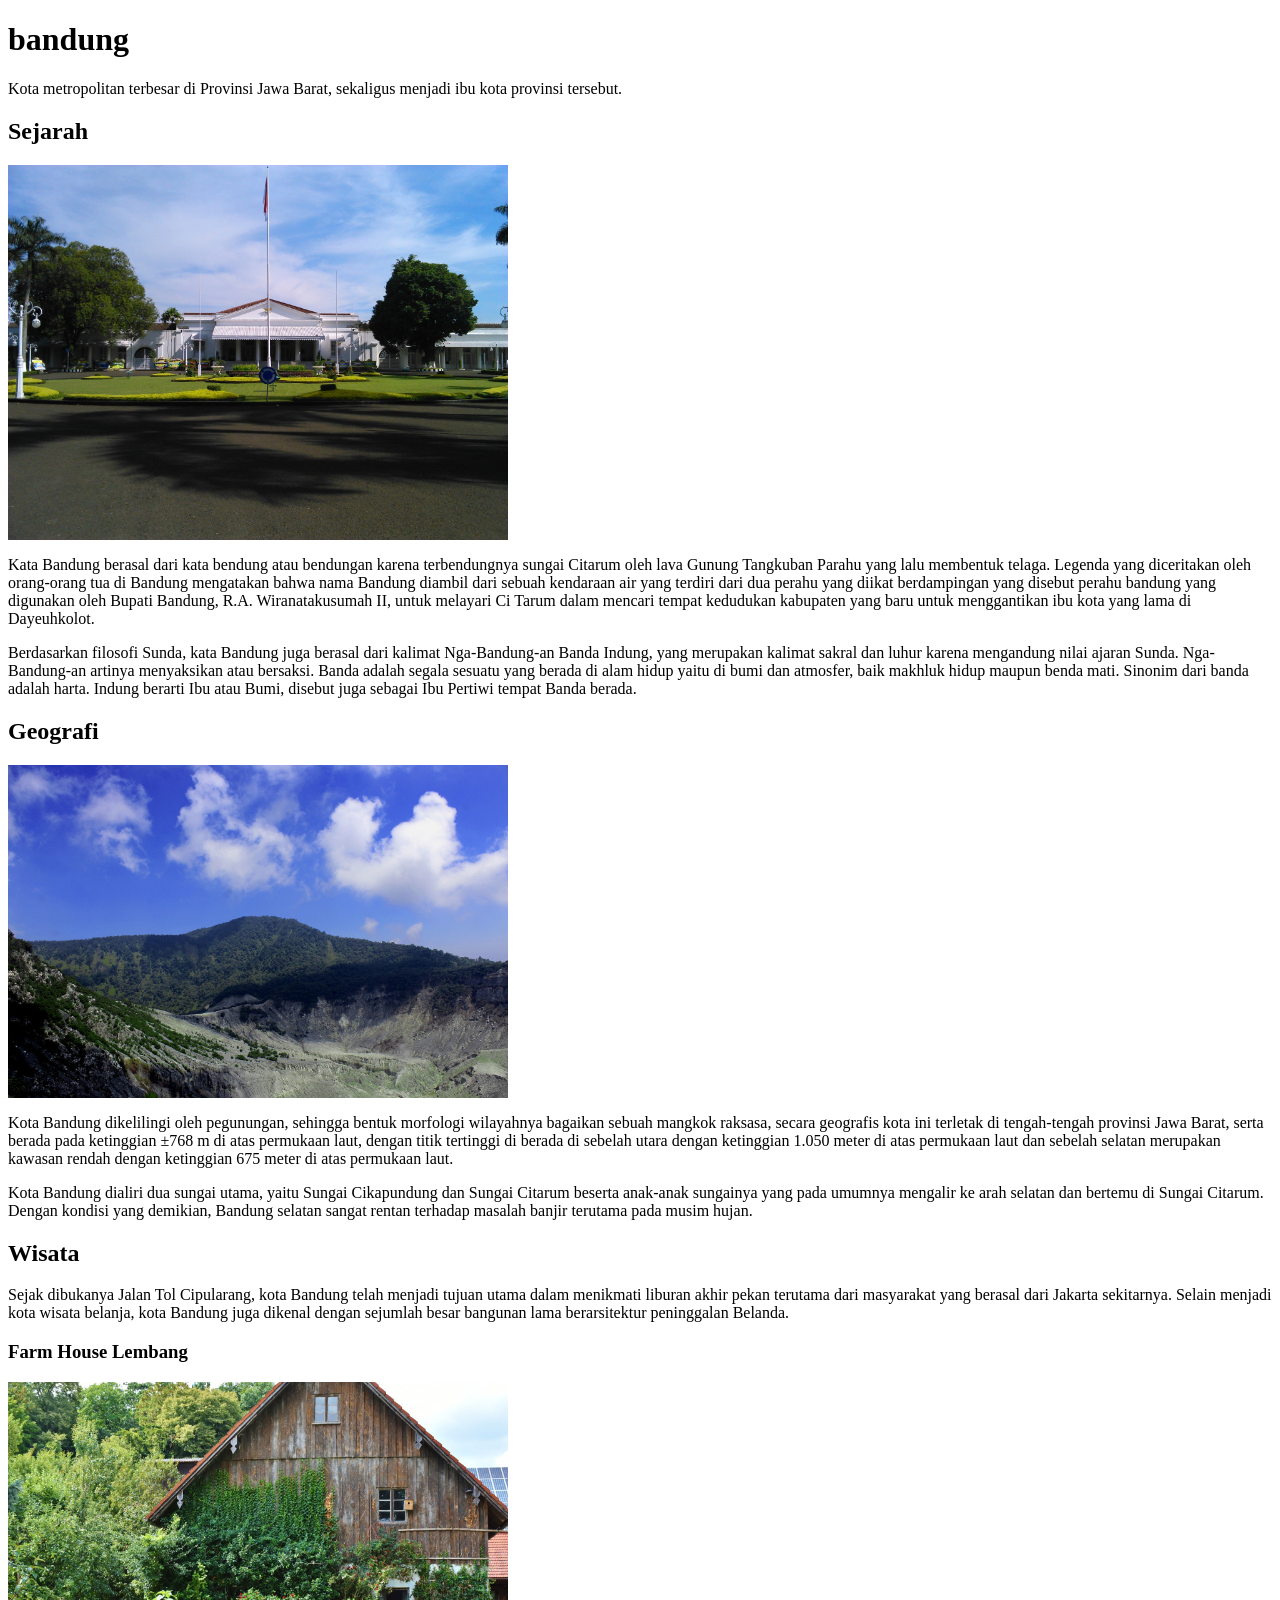
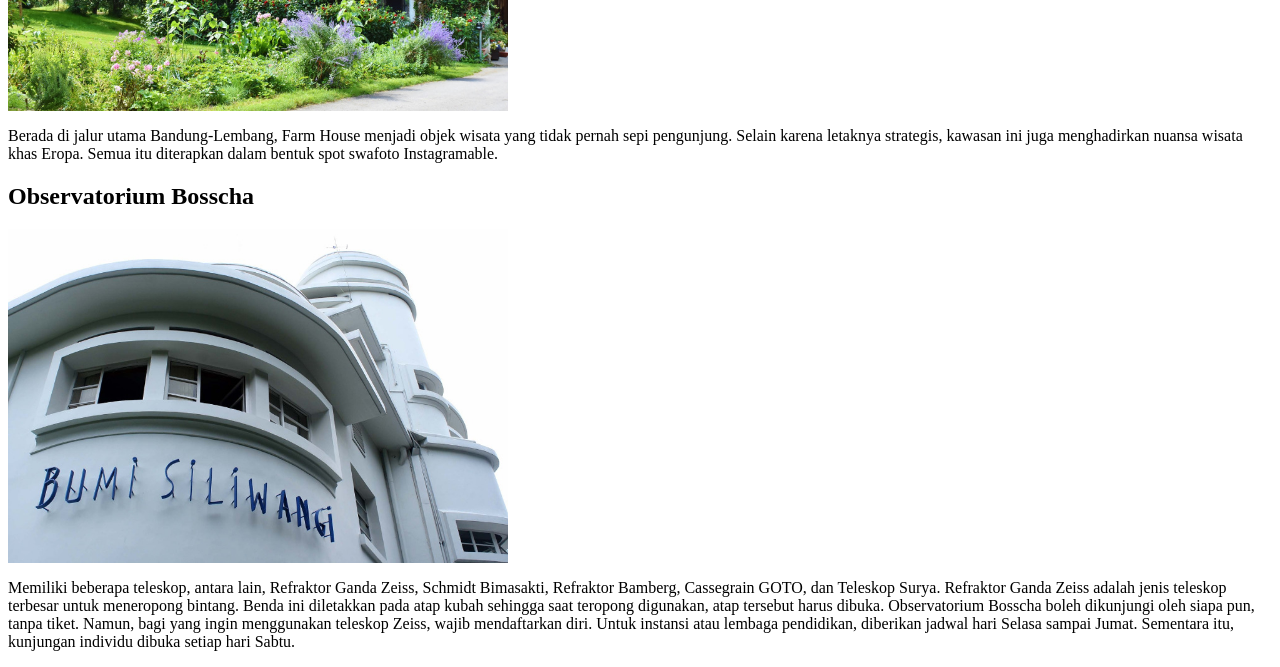
==== index.html @ e1cbe632 "first project" ====
<!DOCTYPE HTML PUBLIC "-//W3C//DTD HTML 4.01 Transitional//EN" "http://www.w3.org/TR/html4/loose.dtd">
<html>

<head>
    <meta charset="utf-8">
    <title>Halaman Profile Bandung</title>
</head>

<body>
    <h1>bandung</h1>
    <p>
        Kota metropolitan terbesar di Provinsi Jawa Barat, sekaligus menjadi ibu kota provinsi tersebut.
    </p>

    <h2>Sejarah</h2>
    <img src="../../image/history.jpg" alt="gambar rusak boss" width="500px">
    <p>
        Kata Bandung berasal dari kata bendung atau bendungan karena terbendungnya sungai Citarum oleh lava Gunung
        Tangkuban
        Parahu yang lalu membentuk telaga. Legenda yang diceritakan oleh orang-orang tua di Bandung mengatakan bahwa
        nama
        Bandung diambil dari sebuah kendaraan air yang terdiri dari dua perahu yang diikat berdampingan yang disebut
        perahu
        bandung yang digunakan oleh Bupati Bandung, R.A. Wiranatakusumah II, untuk melayari Ci Tarum dalam mencari
        tempat
        kedudukan kabupaten yang baru untuk menggantikan ibu kota yang lama di Dayeuhkolot.
    </p>
    <p>
        Berdasarkan filosofi Sunda, kata Bandung juga berasal dari kalimat Nga-Bandung-an Banda Indung, yang merupakan
        kalimat
        sakral dan luhur karena mengandung nilai ajaran Sunda. Nga-Bandung-an artinya menyaksikan atau bersaksi. Banda
        adalah
        segala sesuatu yang berada di alam hidup yaitu di bumi dan atmosfer, baik makhluk hidup maupun benda mati.
        Sinonim
        dari
        banda adalah harta. Indung berarti Ibu atau Bumi, disebut juga sebagai Ibu Pertiwi tempat Banda berada.
    </p>

    <h2>Geografi</h2>
    <img src="../../image/geografis.jpg" alt="Peta Geografis Bandung" width="500px">
    <p>
        Kota Bandung dikelilingi oleh pegunungan, sehingga bentuk morfologi wilayahnya bagaikan sebuah mangkok raksasa,
        secara
        geografis kota ini terletak di tengah-tengah provinsi Jawa Barat, serta berada pada ketinggian ±768 m di atas
        permukaan
        laut, dengan titik tertinggi di berada di sebelah utara dengan ketinggian 1.050 meter di atas permukaan laut dan
        sebelah
        selatan merupakan kawasan rendah dengan ketinggian 675 meter di atas permukaan laut.
    </p>

    <p>
        Kota Bandung dialiri dua sungai utama, yaitu Sungai Cikapundung dan Sungai Citarum beserta anak-anak sungainya
        yang
        pada
        umumnya mengalir ke arah selatan dan bertemu di Sungai Citarum. Dengan kondisi yang demikian, Bandung selatan
        sangat
        rentan terhadap masalah banjir terutama pada musim hujan.
    </p>

    <h2>Wisata</h2>
    <p>
        Sejak dibukanya Jalan Tol Cipularang, kota Bandung telah menjadi tujuan utama dalam menikmati liburan akhir
        pekan
        terutama dari masyarakat yang berasal dari Jakarta sekitarnya. Selain menjadi kota wisata belanja, kota Bandung
        juga
        dikenal dengan sejumlah besar bangunan lama berarsitektur peninggalan Belanda.
    </p>
    <h3>Farm House Lembang</h3>
    <img src="../../image/farm-house.jpg" alt="Farm House Lembang" width="500px">
    <p>
        Berada di jalur utama Bandung-Lembang, Farm House menjadi objek wisata yang tidak pernah sepi pengunjung. Selain
        karena
        letaknya strategis, kawasan ini juga menghadirkan nuansa wisata khas Eropa. Semua itu diterapkan dalam bentuk
        spot
        swafoto Instagramable.
    </p>
    <h2>Observatorium Bosscha</h2>
    <img src="../../image/bosscha.jpg" alt="Observatorium Bosscha" width="500px">
    <p>
        Memiliki beberapa teleskop, antara lain, Refraktor Ganda Zeiss, Schmidt Bimasakti, Refraktor Bamberg, Cassegrain
        GOTO,
        dan Teleskop Surya. Refraktor Ganda Zeiss adalah jenis teleskop terbesar untuk meneropong bintang. Benda ini
        diletakkan
        pada atap kubah sehingga saat teropong digunakan, atap tersebut harus dibuka. Observatorium Bosscha boleh
        dikunjungi
        oleh siapa pun, tanpa tiket. Namun, bagi yang ingin menggunakan teleskop Zeiss, wajib mendaftarkan diri. Untuk
        instansi atau lembaga pendidikan, diberikan jadwal hari Selasa sampai Jumat. Sementara itu, kunjungan individu
        dibuka setiap hari Sabtu.
    </p>
</body>

</html>
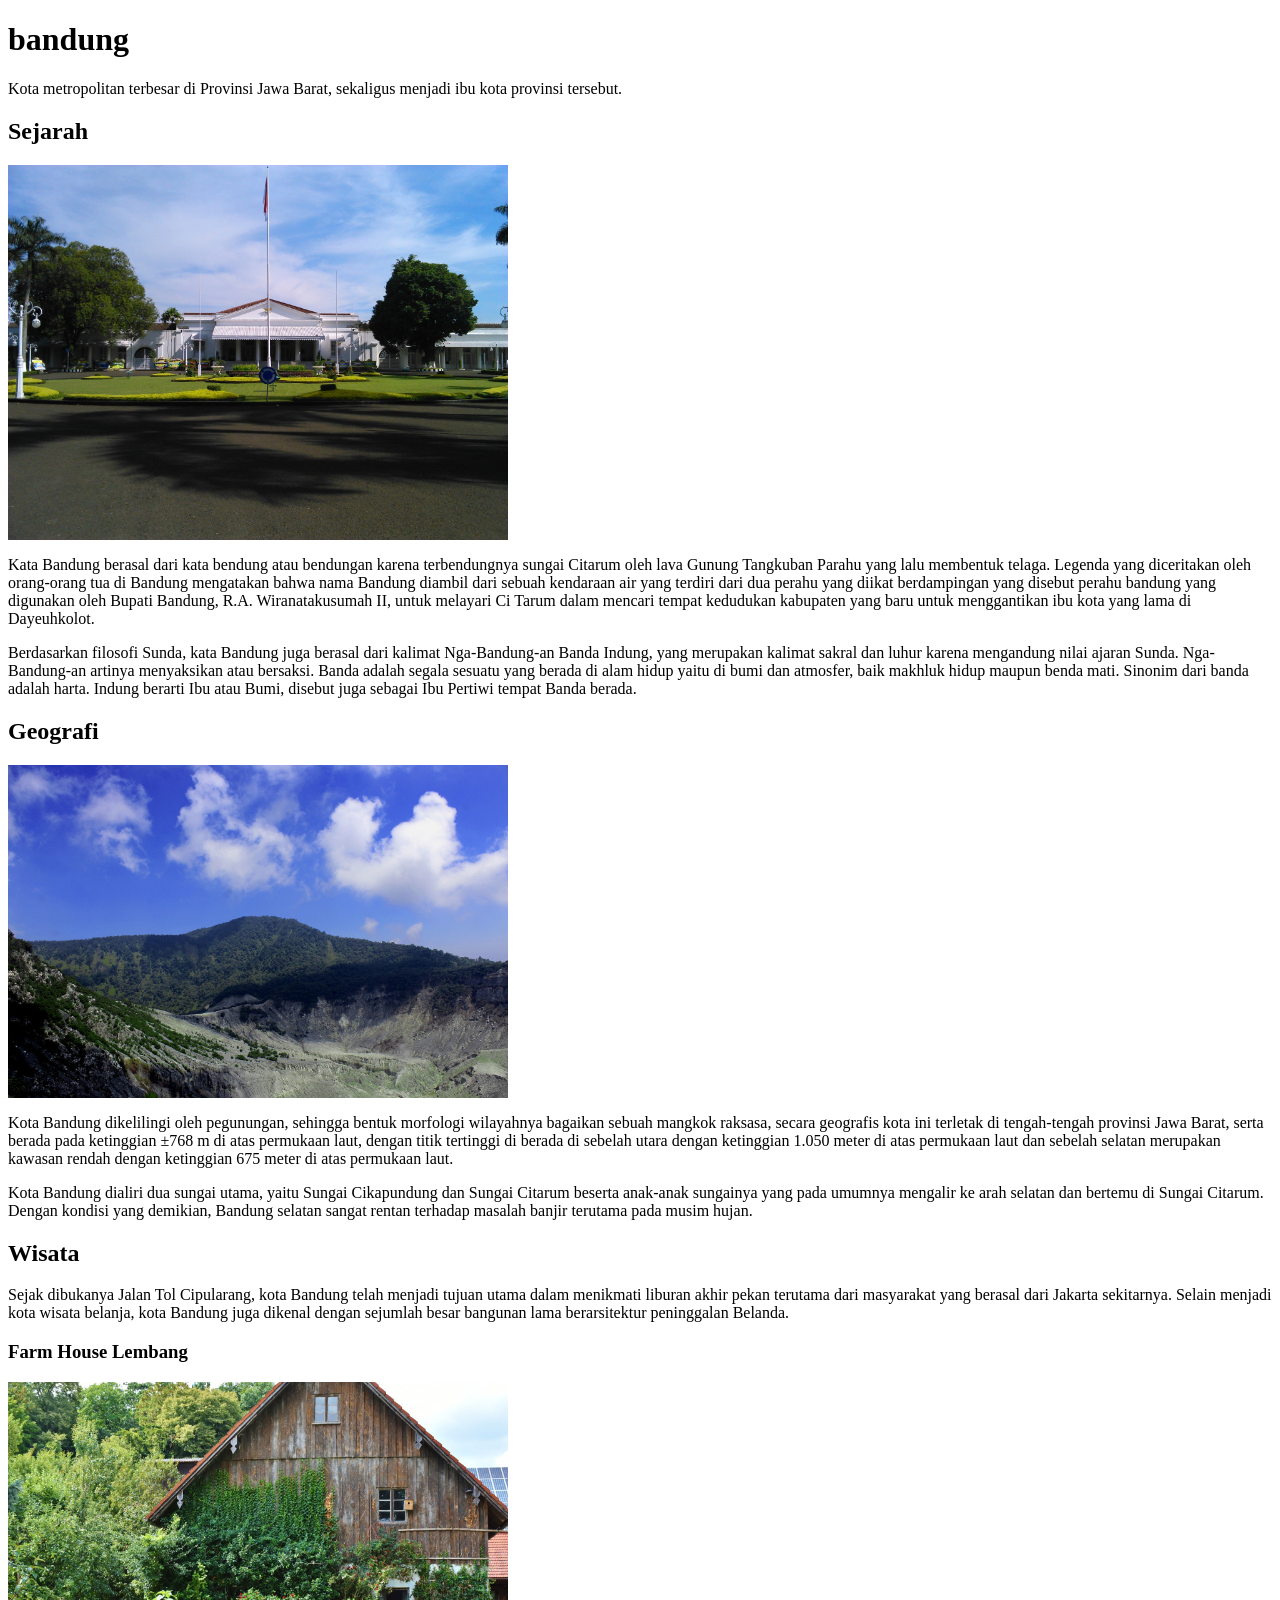
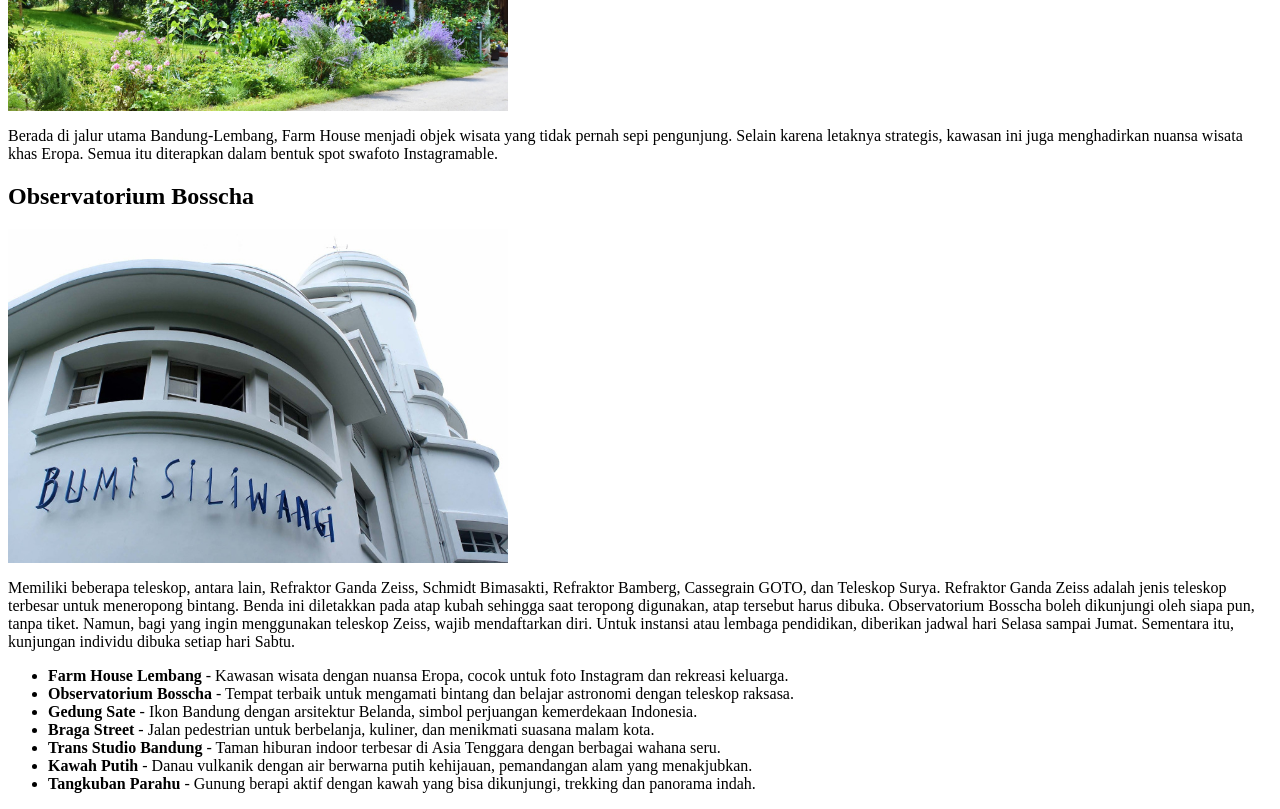
==== commit 9ea6d947: "add list" ====
--- a/index.html
+++ b/index.html
@@ -87,6 +87,15 @@
         instansi atau lembaga pendidikan, diberikan jadwal hari Selasa sampai Jumat. Sementara itu, kunjungan individu
         dibuka setiap hari Sabtu.
     </p>
+    <ul>
+        <li><strong>Farm House Lembang</strong> - Kawasan wisata dengan nuansa Eropa, cocok untuk foto Instagram dan rekreasi keluarga.</li>
+        <li><strong>Observatorium Bosscha</strong> - Tempat terbaik untuk mengamati bintang dan belajar astronomi dengan teleskop raksasa.</li>
+        <li><strong>Gedung Sate</strong> - Ikon Bandung dengan arsitektur Belanda, simbol perjuangan kemerdekaan Indonesia.</li>
+        <li><strong>Braga Street</strong> - Jalan pedestrian untuk berbelanja, kuliner, dan menikmati suasana malam kota.</li>
+        <li><strong>Trans Studio Bandung</strong> - Taman hiburan indoor terbesar di Asia Tenggara dengan berbagai wahana seru.</li>
+        <li><strong>Kawah Putih</strong> - Danau vulkanik dengan air berwarna putih kehijauan, pemandangan alam yang menakjubkan.</li>
+        <li><strong>Tangkuban Parahu</strong> - Gunung berapi aktif dengan kawah yang bisa dikunjungi, trekking dan panorama indah.</li>
+    </ul>
 </body>
 
 </html>
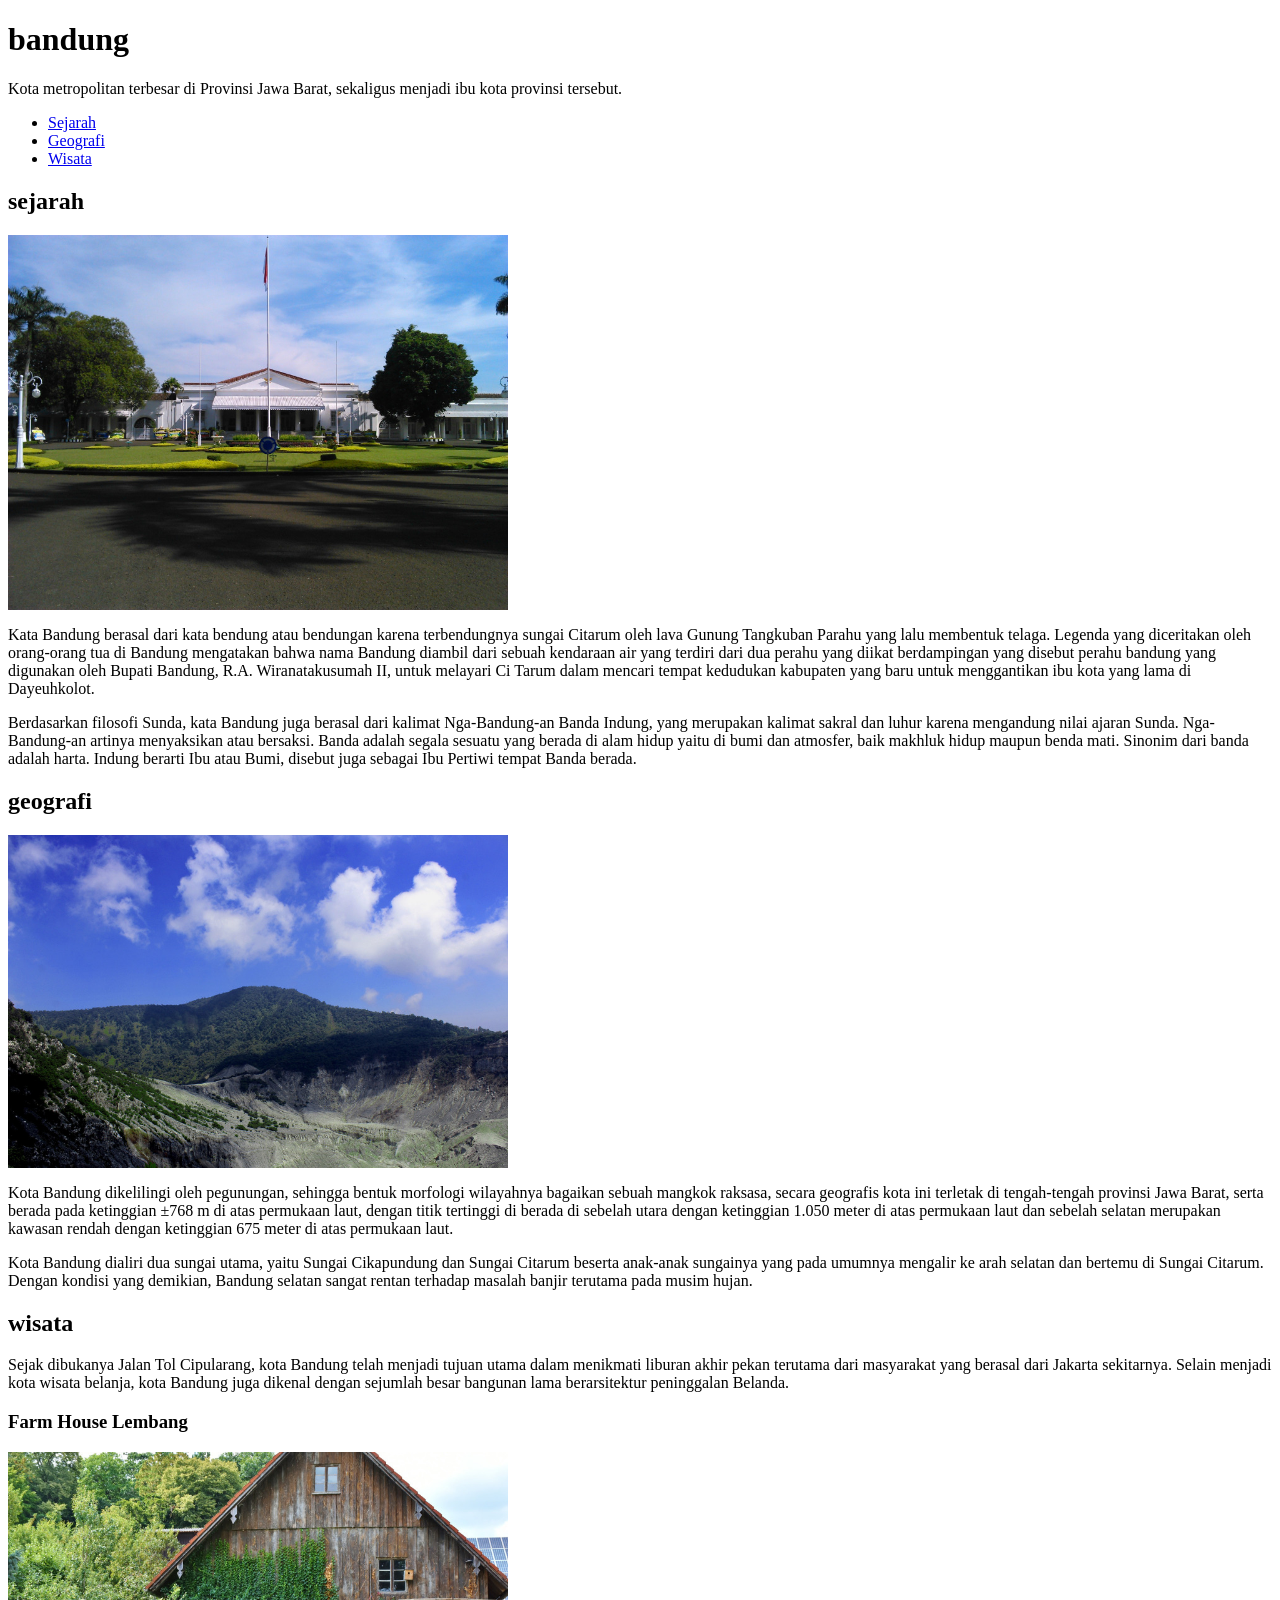
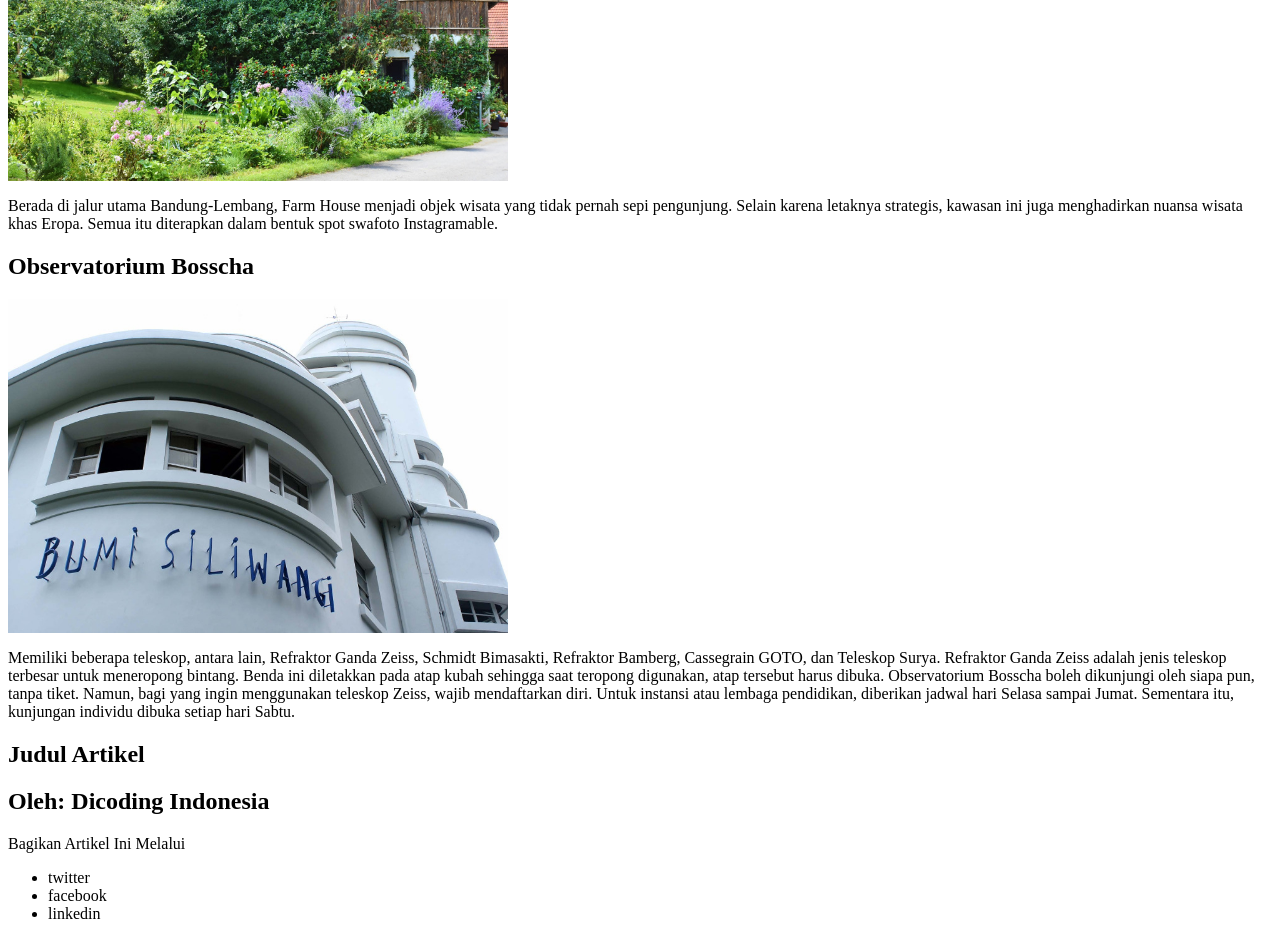
==== commit b9686461: "add Anchor Element" ====
--- a/index.html
+++ b/index.html
@@ -11,9 +11,21 @@
     <p>
         Kota metropolitan terbesar di Provinsi Jawa Barat, sekaligus menjadi ibu kota provinsi tersebut.
     </p>
-
-    <h2>Sejarah</h2>
-    <img src="../../image/history.jpg" alt="gambar rusak boss" width="500px">
+    <nav>
+        <ul>
+            <li>
+                <a href="#Sejarah">Sejarah</a>
+            </li>
+            <li>
+                <a href="#Geografi">Geografi</a>
+            </li>
+            <li>
+                <a href="#Wisata">Wisata</a>
+            </li>
+        </ul>
+    </nav>
+    <h2 id="Sejarah">sejarah</h2>
+    <img src="assets/image/history.jpg" alt="gambar rusak boss" width="500px">
     <p>
         Kata Bandung berasal dari kata bendung atau bendungan karena terbendungnya sungai Citarum oleh lava Gunung
         Tangkuban
@@ -36,8 +48,8 @@
         banda adalah harta. Indung berarti Ibu atau Bumi, disebut juga sebagai Ibu Pertiwi tempat Banda berada.
     </p>
 
-    <h2>Geografi</h2>
-    <img src="../../image/geografis.jpg" alt="Peta Geografis Bandung" width="500px">
+    <h2 id="Geografi">geografi</h2>
+    <img src="assets/image/geografis.jpg" alt="Peta Geografis Bandung" width="500px">
     <p>
         Kota Bandung dikelilingi oleh pegunungan, sehingga bentuk morfologi wilayahnya bagaikan sebuah mangkok raksasa,
         secara
@@ -57,7 +69,7 @@
         rentan terhadap masalah banjir terutama pada musim hujan.
     </p>
 
-    <h2>Wisata</h2>
+    <h2 id="Wisata">wisata</h2>
     <p>
         Sejak dibukanya Jalan Tol Cipularang, kota Bandung telah menjadi tujuan utama dalam menikmati liburan akhir
         pekan
@@ -66,7 +78,7 @@
         dikenal dengan sejumlah besar bangunan lama berarsitektur peninggalan Belanda.
     </p>
     <h3>Farm House Lembang</h3>
-    <img src="../../image/farm-house.jpg" alt="Farm House Lembang" width="500px">
+    <img src="assets/image/farm-house.jpg" alt="Farm House Lembang" width="500px">
     <p>
         Berada di jalur utama Bandung-Lembang, Farm House menjadi objek wisata yang tidak pernah sepi pengunjung. Selain
         karena
@@ -75,7 +87,7 @@
         swafoto Instagramable.
     </p>
     <h2>Observatorium Bosscha</h2>
-    <img src="../../image/bosscha.jpg" alt="Observatorium Bosscha" width="500px">
+    <img src="assets/image/bosscha.jpg" alt="Observatorium Bosscha" width="500px">
     <p>
         Memiliki beberapa teleskop, antara lain, Refraktor Ganda Zeiss, Schmidt Bimasakti, Refraktor Bamberg, Cassegrain
         GOTO,
@@ -87,15 +99,24 @@
         instansi atau lembaga pendidikan, diberikan jadwal hari Selasa sampai Jumat. Sementara itu, kunjungan individu
         dibuka setiap hari Sabtu.
     </p>
-    <ul>
-        <li><strong>Farm House Lembang</strong> - Kawasan wisata dengan nuansa Eropa, cocok untuk foto Instagram dan rekreasi keluarga.</li>
-        <li><strong>Observatorium Bosscha</strong> - Tempat terbaik untuk mengamati bintang dan belajar astronomi dengan teleskop raksasa.</li>
-        <li><strong>Gedung Sate</strong> - Ikon Bandung dengan arsitektur Belanda, simbol perjuangan kemerdekaan Indonesia.</li>
-        <li><strong>Braga Street</strong> - Jalan pedestrian untuk berbelanja, kuliner, dan menikmati suasana malam kota.</li>
-        <li><strong>Trans Studio Bandung</strong> - Taman hiburan indoor terbesar di Asia Tenggara dengan berbagai wahana seru.</li>
-        <li><strong>Kawah Putih</strong> - Danau vulkanik dengan air berwarna putih kehijauan, pemandangan alam yang menakjubkan.</li>
-        <li><strong>Tangkuban Parahu</strong> - Gunung berapi aktif dengan kawah yang bisa dikunjungi, trekking dan panorama indah.</li>
-    </ul>
+
+    <article>
+        <header>
+            <h1>Judul Artikel</h1>
+            <h2>Oleh: Dicoding Indonesia</h2>
+        </header>
+        <p>
+            <!-- Isi artikel akan muncul di sini-->
+        </p>
+        <footer>
+            <p>Bagikan Artikel Ini Melalui</p>
+            <ul>
+                <li>twitter</li>
+                <li>facebook</li>
+                <li>linkedin</li>
+            </ul>
+        </footer>
+    </article>
 </body>
 
 </html>
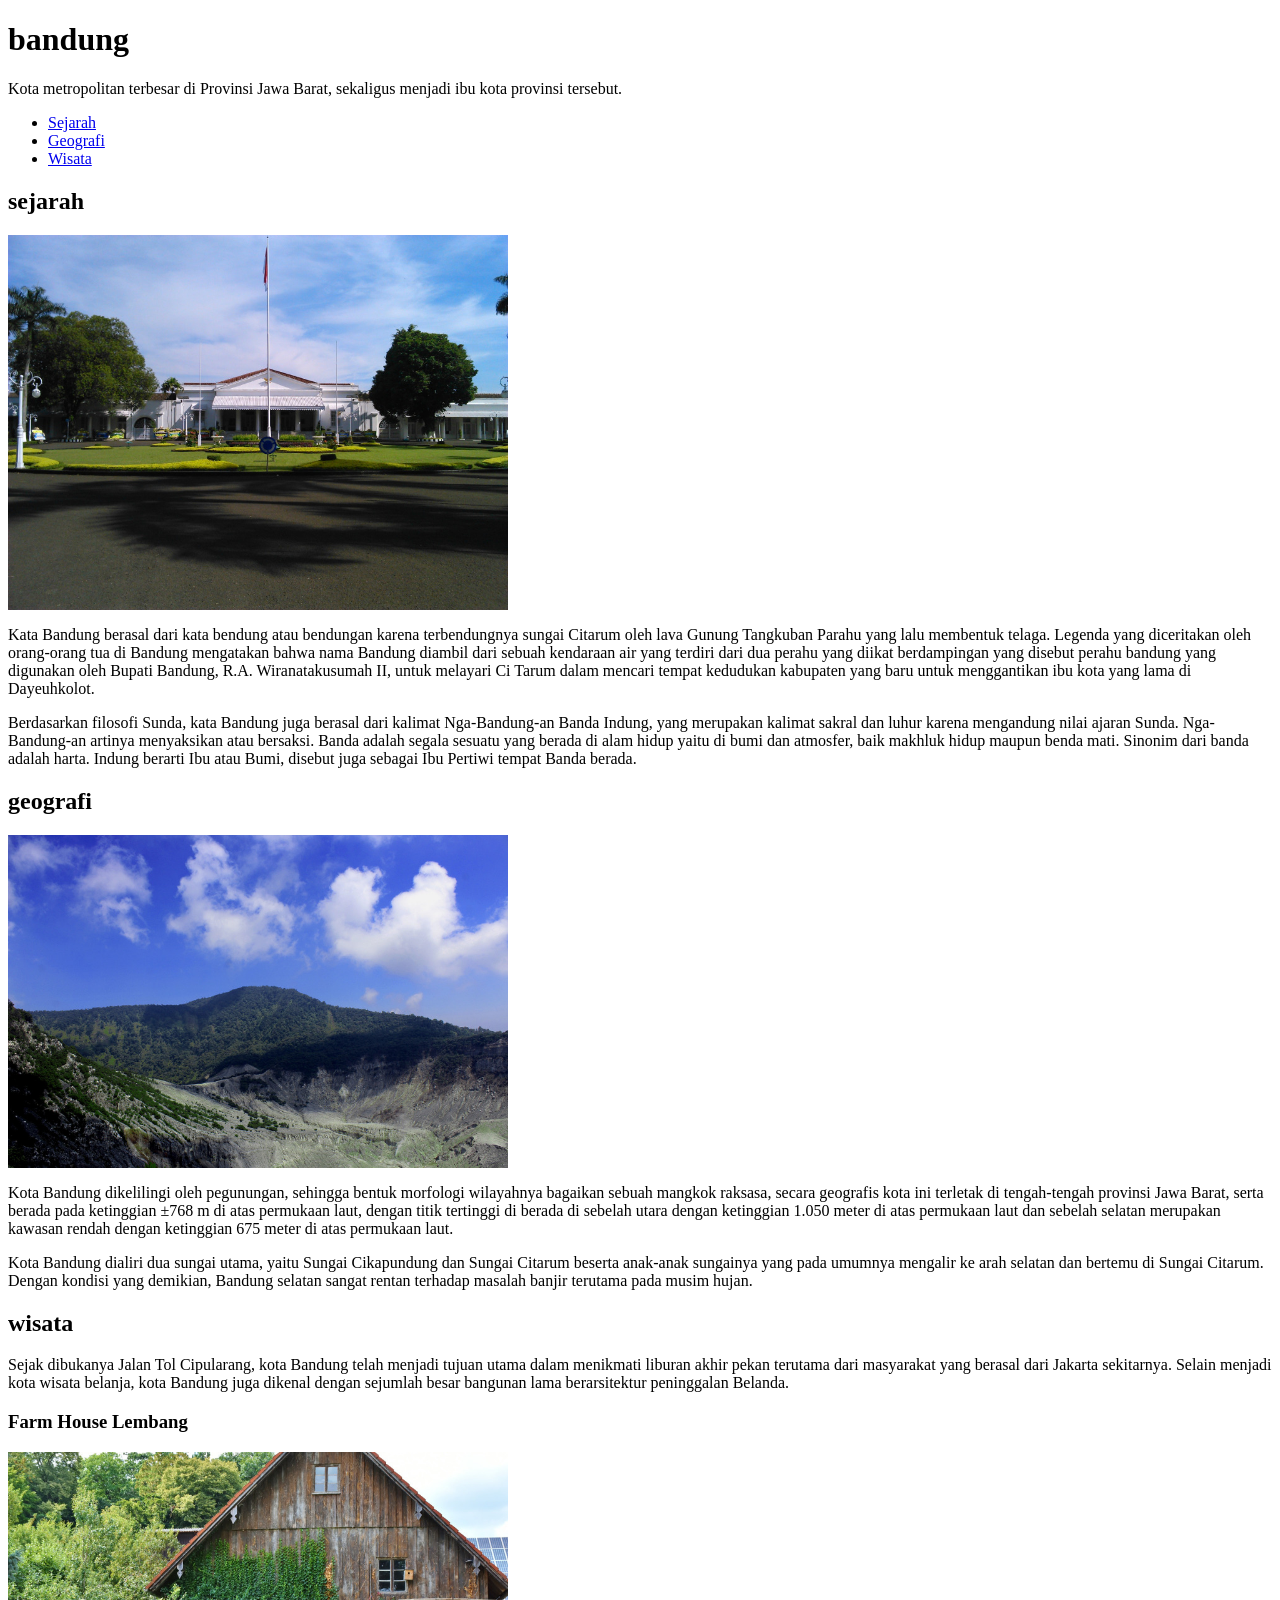
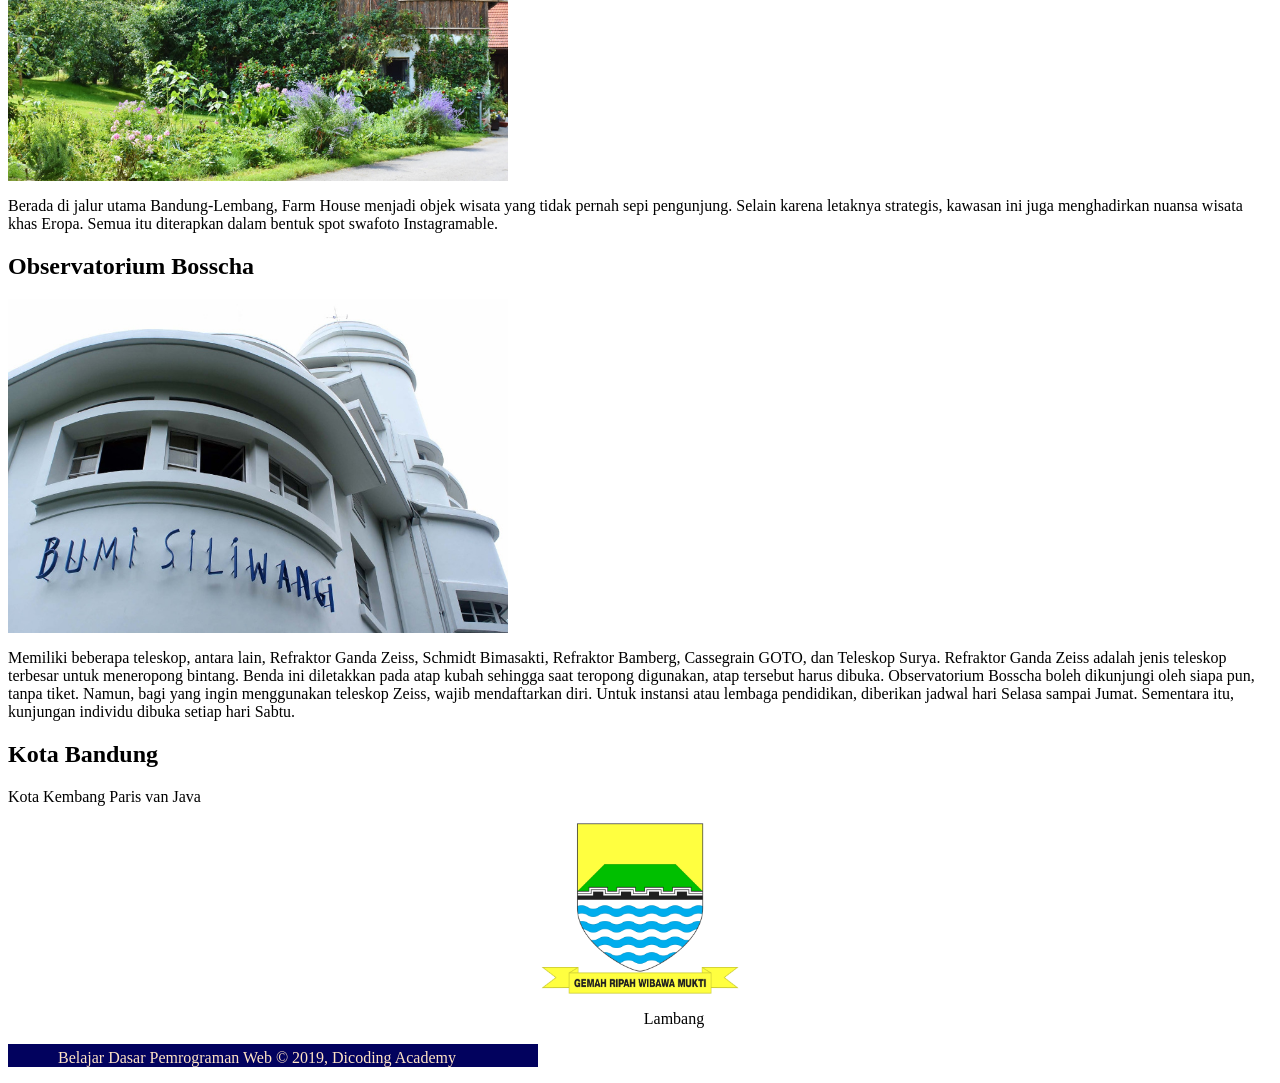
==== commit 2a83e240: "add layout" ====
--- a/index.html
+++ b/index.html
@@ -100,23 +100,13 @@
         dibuka setiap hari Sabtu.
     </p>
 
-    <article>
-        <header>
-            <h1>Judul Artikel</h1>
-            <h2>Oleh: Dicoding Indonesia</h2>
-        </header>
-        <p>
-            <!-- Isi artikel akan muncul di sini-->
-        </p>
-        <footer>
-            <p>Bagikan Artikel Ini Melalui</p>
-            <ul>
-                <li>twitter</li>
-                <li>facebook</li>
-                <li>linkedin</li>
-            </ul>
-        </footer>
-    </article>
+    <h2>Kota Bandung</h2>
+    <p>Kota Kembang Paris van Java</p>
+    <figure style="width: 50%; margin: 0 auto; text-align: center;">
+        <img src="assets/image/Bandung_coa.png" alt="Lambang Kota Bandung" width="200px">
+        <figcaption style="margin-left: 68px; margin-top: 15px;">Lambang</figcaption>
+    </figure>
+    <p style="background-color: rgb(2, 2, 94); color: bisque; width: 480px; padding-top: 5px; margin-left: 30px1;padding-left: 50px;">Belajar Dasar Pemrograman Web &#169; 2019, Dicoding Academy</p>
 </body>
 
 </html>
